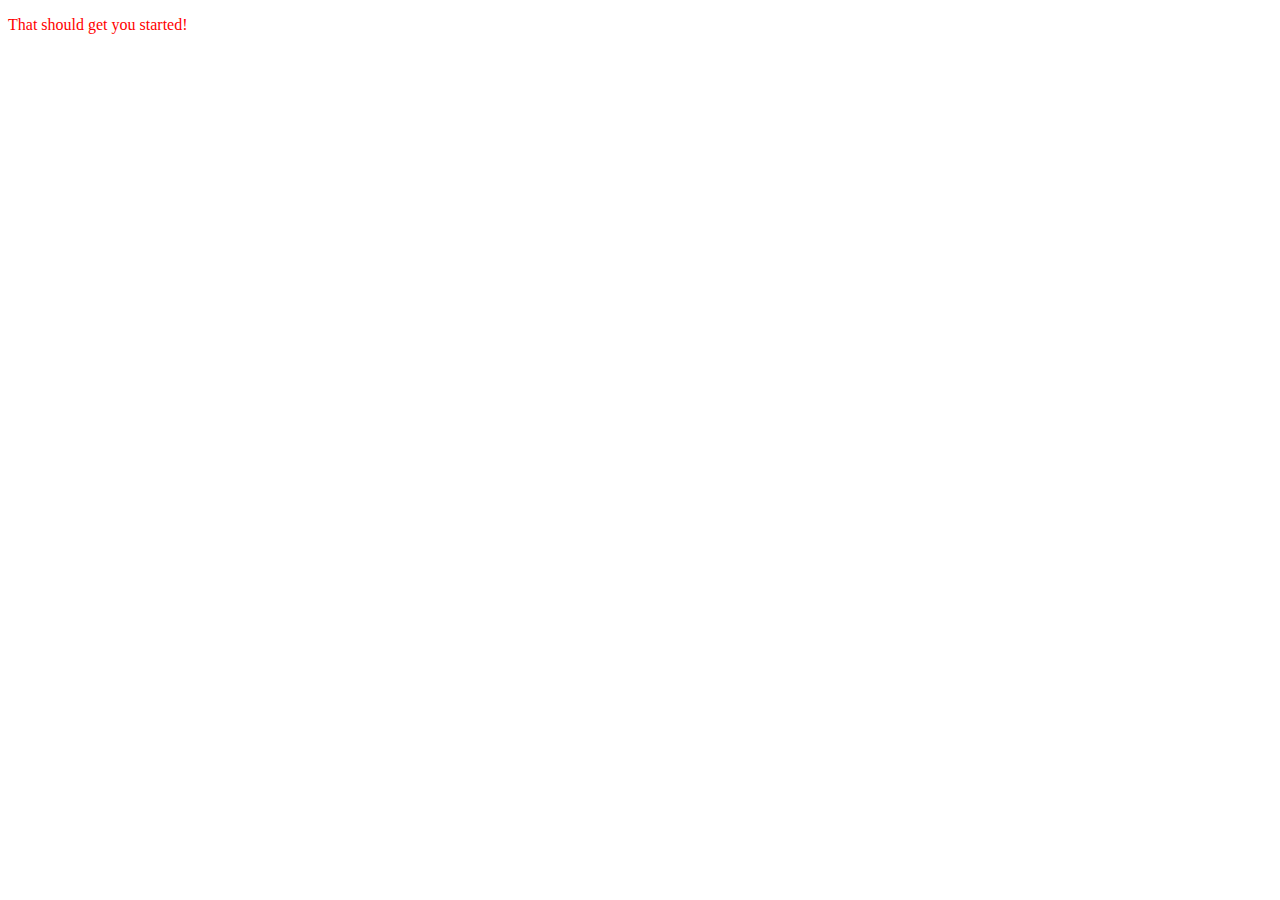
==== resume.html @ d696e231 "Trial" ====
<!DOCTYPE html> 
<html>
  <head> 
    <title>Bobbie Kenny</title>
    <link rel="stylesheet" href="style.css"/>
    </head> 
    
    <body> 
      <p>That should get you started!</p>
    </body>
  </html>
---- style.css ----
p {
  color: red; 
}
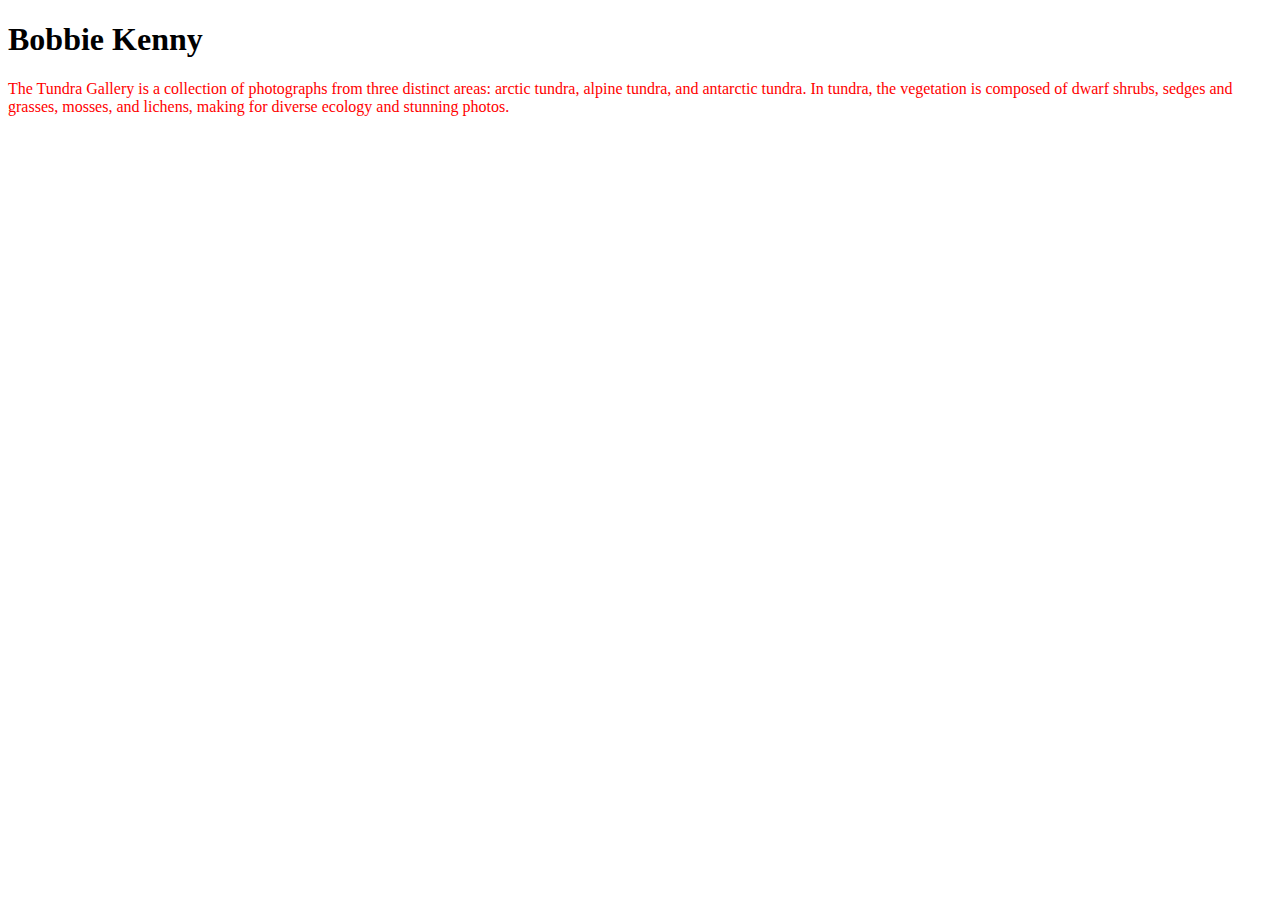
==== commit 2cc6c821: "Trail 2.0" ====
--- a/resume.html
+++ b/resume.html
@@ -4,9 +4,13 @@
     <title>Bobbie Kenny</title>
     <link rel="stylesheet" href="style.css"/>
     </head> 
-    
     <body> 
-      <p>That should get you started!</p>
+    <header>
+      <h1 class="page-title">Bobbie Kenny</h1>
+      <p class="page-description">The Tundra Gallery is a collection of photographs from three distinct areas: arctic tundra, alpine tundra, 
+      and antarctic tundra. In tundra, the vegetation is composed of dwarf shrubs, sedges and grasses, mosses, and lichens, 
+      making for diverse ecology and stunning photos. </p>
+    </header>
     </body>
   </html>
     
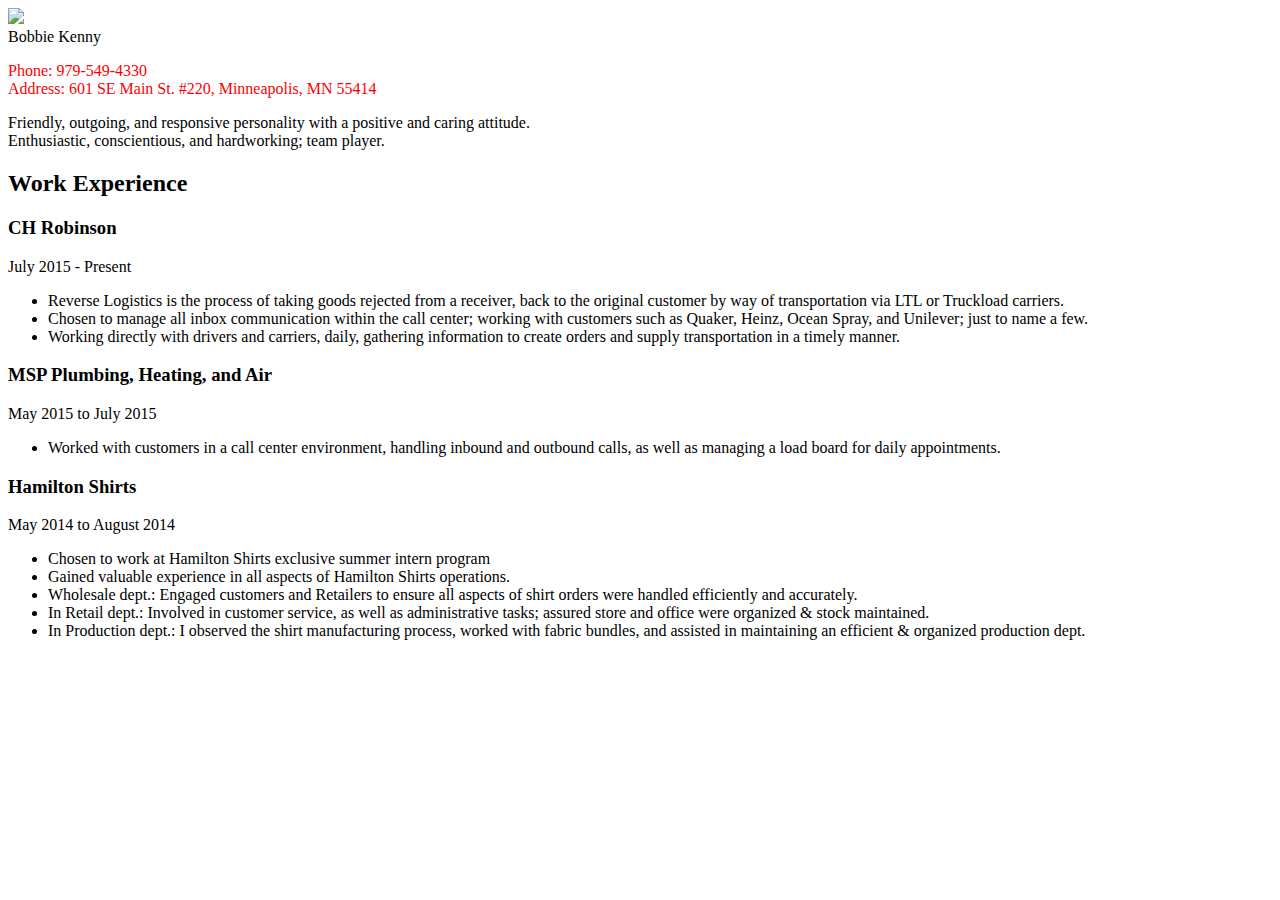
==== commit 8b30514f: "Resume" ====
--- a/resume.html
+++ b/resume.html
@@ -1,16 +1,83 @@
-<!DOCTYPE html> 
-<html>
-  <head> 
-    <title>Bobbie Kenny</title>
-    <link rel="stylesheet" href="style.css"/>
-    </head> 
-    <body> 
-    <header>
-      <h1 class="page-title">Bobbie Kenny</h1>
-      <p class="page-description">The Tundra Gallery is a collection of photographs from three distinct areas: arctic tundra, alpine tundra, 
-      and antarctic tundra. In tundra, the vegetation is composed of dwarf shrubs, sedges and grasses, mosses, and lichens, 
-      making for diverse ecology and stunning photos. </p>
-    </header>
-    </body>
-  </html>
+<!DOCTYPE html>
+<head>
+    <title>My Prime Academy Application Submission</title>
+    <link rel="stylesheet" type="text/css" href="style.css">
+  </head>
+<body>
+  <div id="container">
+    <img src="images/BobbieKenny.png" id="pic">
+    <div id="content-contact">
+                      Bobbie Kenny
+                  </div>
+  <div id="content-info">
+  <p>
+    Phone: 979-549-4330
+    <br>
+    Address: 601 SE Main St. #220, Minneapolis, MN 55414
+  </p>
+</div>
+<div id="content-body">
+  <div id="content-summary">
+    <div id="content-summarycontent">
+      Friendly, outgoing, and responsive personality with a positive and caring attitude.
+      <br>
+      Enthusiastic, conscientious, and hardworking; team player.
+</div>
+<div id="content-professional">
+  <div id="content-professionalheader">
+                  <h2>Work Experience</h2>
+                </div>
+<div id="Reverse Logistics at CH Robinson">
+      <h3>CH Robinson</h3>
+      <div class="block-date">
+          <div class="date"> July 2015 - Present</div>
+          <ul>
+            <li>
+              Reverse Logistics is the process of taking goods rejected from a receiver, back to the original customer by way of transportation via LTL or Truckload carriers.
+            </li>
+            <li>
+              Chosen to manage all inbox communication within the call center; working with customers such as Quaker, Heinz, Ocean Spray, and Unilever; just to name a few.
+            </li>
+            <li>
+              Working directly with drivers and carriers, daily, gathering information to create orders and supply transportation in a timely manner.
+            </li>
+            </ul>
+          </div>
+        </div>
+<div id="Call Center Rep at MSP Plumbing, Heating, and Air">
+      <h3>MSP Plumbing, Heating, and Air</h3>
+      <div class="block-date">
+          <div class="date">May 2015 to July 2015</div>
+          <ul>
+            <li>
+              Worked with customers in a call center environment, handling inbound and outbound calls, as well as managing a load board for daily appointments.
+            </li>
+          </ul>
+        </div>
+      </div>
+<div id="Internship at Hamilton Shirts">
+      <h3>Hamilton Shirts</h3>
+      <div class="block date">
+        <div class="date">May 2014 to August 2014</div>
+        <ul>
+          <li>
+            Chosen to work at Hamilton Shirts exclusive summer intern program
+          </li>
+          <li>
+            Gained valuable experience in all aspects of Hamilton Shirts operations.
+          </li>
+          <li>
+            Wholesale dept.: Engaged customers and Retailers to ensure all aspects of shirt orders were handled efficiently and accurately.
+          </li>
+          <li>
+            In Retail dept.: Involved in customer service, as well as administrative tasks; assured store and office were organized & stock maintained.
+          </li>
+          <li>
+            In Production dept.: I observed the shirt manufacturing process, worked with fabric bundles, and assisted in maintaining an efficient & organized production dept.
+          </li>
+      </p>
+</header>
+</body>
+</html>
+
     
